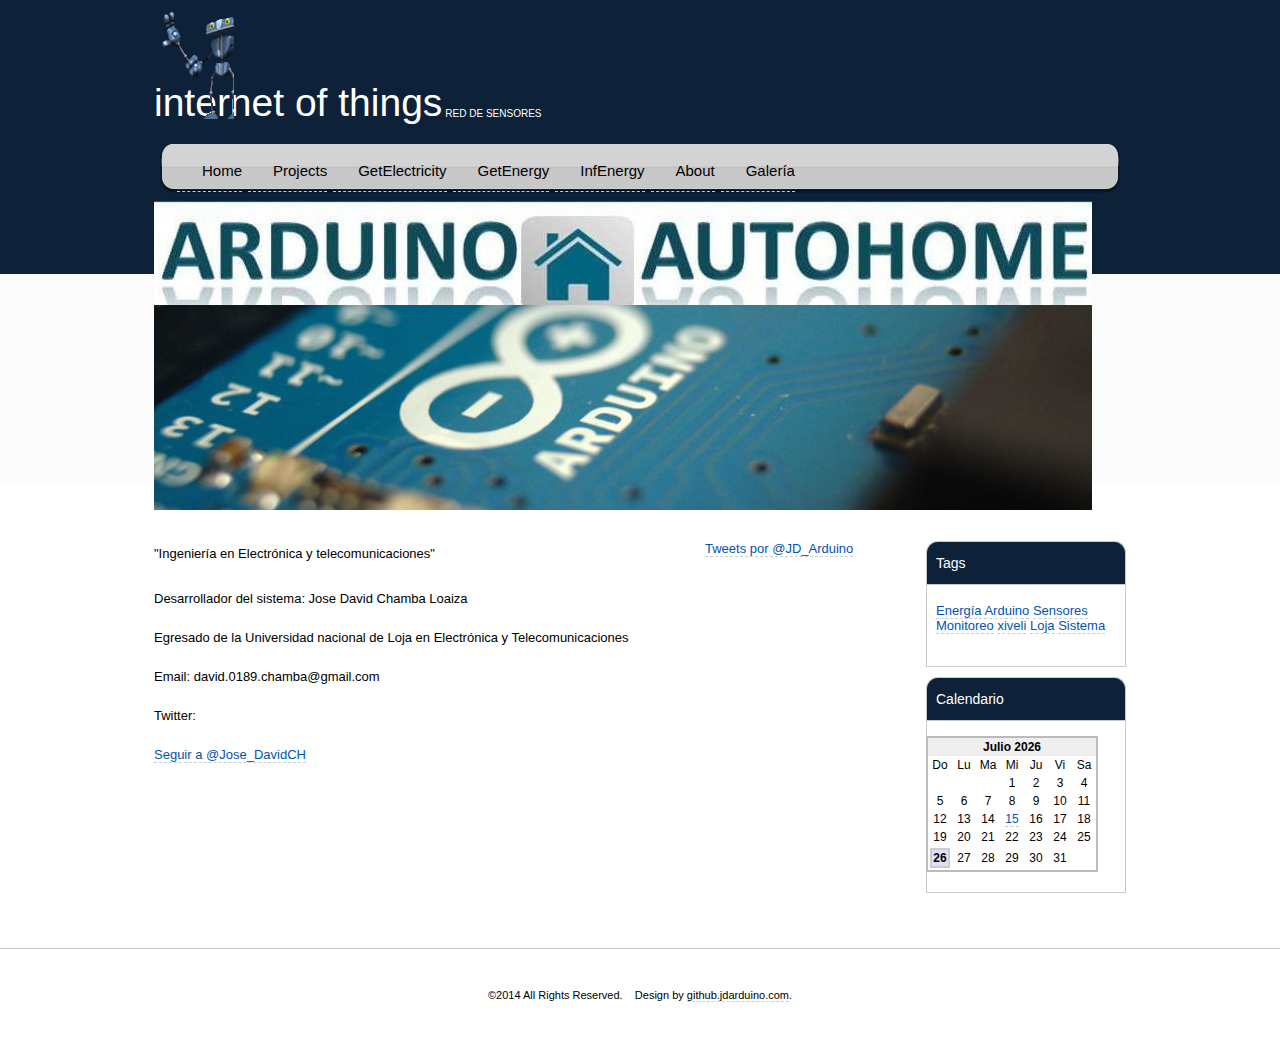
==== About.html @ bf0ffe4c "Versión 1.0 de jdarduino" ====
<!DOCTYPE html PUBLIC "-//W3C//DTD XHTML 1.0 Strict//EN" "http://www.w3.org/TR/xhtml1/DTD/xhtml1-strict.dtd">
<html xmlns="http://www.w3.org/1999/xhtml">
<head>
<meta http-equiv="content-type" content="text/html; charset=utf-8" />
<title> Internet of Things </title>
<meta name="keywords" content="" />
<meta name="Golden Gate  " content="" />
<link href="default.css" rel="stylesheet" type="text/css" media="screen" />

</head>
<body>

<div id="main_container">
	<div id="header">
    	<div id="logo"><a href="Inicio.html"><img src="images/robot01.gif" alt="" title="" border="0"></a></div>
        


<!-- start header -->
<div id="logo">
	<h1> Internet of Things  </h1>
	<p>Red de Sensores</p>
</div>
<div id="menu">
	<ul id="main">
                <li><a href="Home.html" title="">Home</a></li>
		<li><a href="Projects.html" title="">Projects</a></li>
		<li><a href="GetElectricity.html"title="">GetElectricity</a></li>
		<li><a href="GetEnergy.html"title="">GetEnergy</a></li>
		<li><a href="InfEnergy.html"title="">InfEnergy</a></li>
	</ul>
	<ul id="feed">
		<li><a class="current_page_item" href="About.html"title="">About</a></li>
		<li><a href="Galería.html"title="">Galería</a></li>
	</ul>
</div>
<!-- end header -->
<div id="banner">&nbsp;</div>

<div id="wrapper">
<!-- start page -->
<div id="page">
	<!-- start content -->
	<div id="content">
		    <div class="post">
			<h4 class="title">"Ingeniería en Electrónica y telecomunicaciones"</h4>
			

			 
				<p>Desarrollador del sistema: Jose David Chamba Loaiza</p>
                       <p>Egresado de la Universidad nacional de Loja en Electrónica y Telecomunicaciones</p>
	              <p>Email: david.0189.chamba@gmail.com</p>
                      <p>Twitter:</p>
<a href="https://twitter.com/Jose_DavidCH" class="twitter-follow-button" data-show-count="false" data-lang="es" data-size="large" data-dnt="true">Seguir a @Jose_DavidCH</a>
<script>!function(d,s,id){var js,fjs=d.getElementsByTagName(s)[0],p=/^http:/.test(d.location)?'http':'https';if(!d.getElementById(id)){js=d.createElement(s);js.id=id;js.src=p+'://platform.twitter.com/widgets.js';fjs.parentNode.insertBefore(js,fjs);}}(document, 'script', 'twitter-wjs');</script>
                          </div>           

             
	</div>              

	<!-- end content -->
	<!-- start sidebars -->
	<div id="sidebar1" class="sidebar">
<a class="twitter-timeline" href="https://twitter.com/JD_Arduino" data-widget-id="433421422673682432">Tweets por @JD_Arduino</a>
<script>!function(d,s,id){var js,fjs=d.getElementsByTagName(s)[0],p=/^http:/.test(d.location)?'http':'https';if(!d.getElementById(id)){js=d.createElement(s);js.id=id;js.src=p+"://platform.twitter.com/widgets.js";fjs.parentNode.insertBefore(js,fjs);}}(document,"script","twitter-wjs");</script>


	</div>

	<div id="sidebar2" class="sidebar">
		<ul>
			<li>
				<h2>Tags</h2>
				<p><a href="#">Energía</a> <a href="#">Arduino</a> <a href="#">Sensores</a> <a href="#">Monitoreo</a> <a href="#">xiveli</a> <a href="#">Loja</a> <a href="#">Sistema</a></li> 
			<li>
				<h2>Calendario</h2>
				
				
		
<SCRIPT type="text/javascript">
//  Begin Mensaje-------------------------------------------------------------------------------------------------------------->
/*
Created by A1 JavaScripts - http://www.a1javascripts.com/
This may be used freely as long as this msg is intact!
*/
msgFont='Arial,helvetiva';
msgFontSize="12";
msgFontColor="black"
/*
Here's the array that holds the text to change the divmessage to
when you mouseover. Change the text here
*/
function evento(dia,mes,titulo){
this.dia = dia
this.mes = mes
this.titulo = titulo
}

var eventos = new Array()
eventos[0] = new evento (8,2,"Iniciamos aprendiendo html")
eventos[1] = new evento (5,8,"este marca el evento del 5 agosto")
eventos[2] = new evento (15,7,"Mi evento de aiesec colombia<u><font color=ff0000>@++</font></u>")
eventos[3] = new evento (10,8,"Cumpleaño <u><font color=ff0000>Linda</font></u>")


function b_writeIt(obj, text){
	document.getElementById(obj).innerHTML=text		
}

function changeText(num){
	b_writeIt('divMessage',eventos[num].titulo)
}

function borrarText(){
	b_writeIt('divMessage',' ')
}
//  End Mensaje-------------------------------------------------------------------------------------------------------------->


<!-- STEP ONE: Place the following script into a separate JavaScript file called: calendar.js	 -->

<!-- This script and many more are available free online at -->
<!-- The JavaScript Source!! http://javascript.internet.com -->

<!-- Begin
//  SET ARRAYS
var day_of_week = new Array('Do','Lu','Ma','Mi','Ju','Vi','Sa');
var month_of_year = new Array('Enero','Febrero','Marzo','Abril','Mayo','Junio','Julio','Agosto','Septiembre','Octubre','Noviembre','Deciembre');

//  DECLARE AND INITIALIZE VARIABLES
var Calendar = new Date();
	    
var month = Calendar.getMonth();    // Returns month (0-11)
var today = Calendar.getDate();    // Returns day (1-31)
var weekday = Calendar.getDay();    // Returns day (1-31)

// Returns year
if(Calendar.getFullYear){
year = Calendar.getFullYear();//IE
}else{
year = Calendar.getYear()+1900;}//Mozilla Firefox

var DAYS_OF_WEEK = 7;    // "constant" for number of days in a week
var DAYS_OF_MONTH = 31;    // "constant" for number of days in a month
var cal;    // Used for printing

Calendar.setDate(1);    // Start the calendar day at '1'
Calendar.setMonth(month);    // Start the calendar month at now


/* VARIABLES FOR FORMATTING
NOTE: You can format the 'BORDER', 'BGCOLOR', 'CELLPADDING', 'BORDERCOLOR'
      tags to customize your caledanr's look. */

var TR_start = '<TR>';
var TR_end = '</TR>';
var highlight_start = '<TD WIDTH="20"><TABLE CELLSPACING=0 BORDER=1 BGCOLOR=DEDEFF BORDERCOLOR=CCCCCC style="font-size:' +msgFontSize+'px; font-family:'+msgFont+'; color:'+msgFontColor+'"><TR><TD WIDTH=18><B><CENTER>';
var highlight_end   = '</CENTER></TD></TR></TABLE></B>';
var TD_start = '<TD WIDTH="20"><CENTER>';
var TD_end = '</CENTER></TD>';

/* BEGIN CODE FOR CALENDAR
NOTE: You can format the 'BORDER', 'BGCOLOR', 'CELLPADDING', 'BORDERCOLOR'
tags to customize your calendar's look.*/

cal =  '<TABLE BORDER=1 CELLSPACING=0 CELLPADDING=0 BORDERCOLOR=BBBBBB style="font-size:' +msgFontSize+'px; font-family:'+msgFont+'; color:'+msgFontColor+'"><TR><TD>';
cal += '<TABLE BORDER=0 CELLSPACING=0 CELLPADDING=2 style="font-size:' +msgFontSize+'px; font-family:'+msgFont+'; color:'+msgFontColor+'">' + TR_start;
cal += '<TD COLSPAN="' + DAYS_OF_WEEK + '" BGCOLOR="#EFEFEF"><CENTER><B>';
cal += month_of_year[month]  + '   ' + year + '</B>' + TD_end + TR_end;
cal += TR_start;

//   DO NOT EDIT BELOW THIS POINT  //

// LOOPS FOR EACH DAY OF WEEK
for(index=0; index < DAYS_OF_WEEK; index++)
{
	cal += TD_start + day_of_week[index] + TD_end;
}

cal += TD_end + TR_end;
cal += TR_start;

// FILL IN BLANK GAPS UNTIL TODAY'S DAY
for(index=0; index < Calendar.getDay(); index++)
cal += TD_start + '  ' + TD_end;

// LOOPS FOR EACH DAY IN CALENDAR
for(index=0; index < DAYS_OF_MONTH; index++) 
{
if( Calendar.getDate() > index )
{
  // RETURNS THE NEXT DAY TO PRINT
  week_day =Calendar.getDay();

  // START NEW ROW FOR FIRST DAY OF WEEK
  if(week_day == 0)
  cal += TR_start;

  if(week_day != DAYS_OF_WEEK)
  {
	  // SET VARIABLE INSIDE LOOP FOR INCREMENTING PURPOSES
	  var day  = Calendar.getDate();
		
	  // PRINTS DAY
	 	var iEvent;
		for(iEvent=0; iEvent < eventos.length; iEvent++)
		{
			if( ((month+1)==eventos[iEvent].mes)  && (day==eventos[iEvent].dia) )//cuando coincidan con los eventos-JAIDER
		  		day = "<a href='javascript:void(0)' onMouseOver='changeText(" + iEvent + "); window.status=\"Perl Site\";return true;'  onMouseOut='borrarText(); window.status=\"\";return true;'> " + day + '</a>';
		}
		
		 // HIGHLIGHT TODAY'S DATE
		 if( today==Calendar.getDate() )		 
		 	 cal += highlight_start + day + highlight_end + TD_end;
	 	 else	//dias normales
		  cal += TD_start + day + TD_end;	  	
  } 

  // END ROW FOR LAST DAY OF WEEK
  if(week_day == DAYS_OF_WEEK)
  cal += TR_end;
  }

  // INCREMENTS UNTIL END OF THE MONTH
  Calendar.setDate(Calendar.getDate()+1);

}// end for loop

cal += '</TD></TR></TABLE></TABLE>';

//  End Calendario---------------------------------------------------------------------------------------------------------------->

</SCRIPT>


<SCRIPT  type="text/javascript">
//  PRINT CALENDAR
document.write(cal);
</SCRIPT>
<div id="divMessage" style="position:absolute; width:175px; height:80px; font-size: 12px; font-family: Arial; color:#000000;">
     </div>

				
			</li>

		</ul>
	</div>

	<!-- end sidebars -->
	<div style="clear: both;">&nbsp;</div>
</div>
<!-- end page -->
</div>
<div id="footer">
	<p>&copy;2014 All Rights Reserved. &nbsp;&nbsp; Design by <a href="https://github.com/jdarduino" rel="nofollow">github.jdarduino.com</a>.</p>
</div>
</body>


</html>
---- default.css ----
/*
Design by Free CSS Templates
http://www.freecsstemplates.org
Released for free under a Creative Commons Attribution 2.5 License
*/

body {
	margin: 0;
	padding: 0;
	background: #FFFFFF url(images/img01.jpg) repeat-x left top;
	font-family: Arial, Helvetica, sans-serif;
	font-size: 13px;
	color: #000000;
}

h1, h2, h3 {
	margin-top: 0;
	color: #0153B4;
}

h1 {
	font-size: 2em;
}

h2 {
	font-size: 1.6em;
}

h3 {
	font-size: 1em;
}

ul {
	list-style-image: url(images/img08.gif);
}

a {
	text-decoration: none;
	border-bottom: 1px dashed #CCCCCC;
	color: #0153B4;
}

a:hover {
	border-bottom: none;
}

a img {
	border: none;
}

img.left {
	float: left;
	margin: 0 20px 0 0;
}

img.right {
	float: right;
	margin: 0 0 0 20px;
}

/* Header */

#logo {
	width: 972px;
	height: 71px;
	margin: 0 auto;
	padding: 0 10px;
}

#logo h1, #logo p {
	float: left;
	margin: 0;
	color: #FFFFFF;
}

#logo h1 {
	padding: 10px 0 0 0;
	text-transform: lowercase;
	font-weight: normal;
	font-size: 3em;
}

#logo p {
	text-transform: uppercase;
	padding: 37px 0 0 3px;
	font-size: 10px;
	color: #FFFFFF;
}

#logo a {
	border: none;
	text-decoration: none;
	color: #FFFFFF;
}


/* Menu */

#menu {
	width: 972px;
	height: 52px;
	margin: 0 auto;
	padding-top: 7px;
	background: url(images/img02.jpg) no-repeat 



 top;
}

#menu ul{
list-style:none;padding:0 0 0 20px;margin: auto;display:block;
}
#menu ul li{
list-style:none;display:inline;float:left;width:auto;height:43px;padding:0px;line-height:43px; font-family:Arial, Helvetica, sans-serif; font-size:15px;
}
#menu ul li a{
height:42px; width: auto;float:left;text-decoration:none;padding:0 0 0 25px; margin:0px 3px 0px 3px;color:#000;text-align:center;
}
#menu ul li a:hover{
height:42px;width: auto;text-decoration:none;color: #000;padding:0 0 0 25px; background:url(images/menu_arrow.gif) no-repeat left;
}
#menu ul li a.current{
height:42px;width: auto;float:left;text-decoration:none;padding:0px;color: #000;padding:0 0 0 25px; background:url(images/menu_arrow.gif) no-repeat left;
}
/* Banner */

#banner {
	margin: 0 auto;
	width: 972px;
	height: 310px;
	background: url(images/img07.jpg) no-repeat left top;
}

/* Wrapper */

#wrapper {
}

/* Page */

#page {
	width: 972px;
	margin: 0 auto;
	padding: 30px 0;
}

#page-bg {
	padding: 11px 24px;
	background: url(images/img07.jpg) no-repeat;
}

/* Latest Post */

#latest-post {
	padding: 20px;
	border: 1px dashed #CCCCCC;
}

/* Content */

#content {
	float: left;
	width: 530px;
}

.post {
	margin-bottom: 20px;
	padding-bottom: 15px;
	line-height: 200%;
}

.post h1 {
	font-weight: normal;
	font-size: 30px;
}

.post h2 {
	font-size: 24px;
}

.title {
	margin: 0;
	padding-bottom: 6px;
	font-weight: normal;
	
}

.title a {
	border-bottom: none;
}

.title a:hover {
	border-bottom: 1px dashed #CCCCCC;
}

.byline {
	border-top: 1px dashed #CCCCCC;
	margin: 0 0 20px 0;
	text-transform: uppercase;
}

.entry {
}

.links {
	font-size: 11px;
}

.links a {
	display: block;
	border: none;
	color: #333333;
}

.links a:hover {
}

.links .more {
	float: left;
	padding-left: 25px;
	bpadding-right: 15px;
	text-transform: uppercase;
}

.links .comments {
	float: left;
	padding-left: 20px;
	background: url(images/img04.jpg) no-repeat left top;
}
/* Sidebars */

.sidebar {
	float: left;
	width: 200px;
	padding: 0 0 0 21px;
}

.sidebar ul {
	margin: 0;
	padding: 0;
	list-style: none;
}

.sidebar li {
	margin-bottom: 10px;
	padding: 0 0 20px 0px;
	background: url(images/img06.jpg) repeat-y left top;
	border-bottom: 1px solid #CCCCCC;
}

.sidebar li ul {
}

.sidebar li li {
	margin: 0;
	padding: 5px 10px;
	border: none;
}

.sidebar li h2 {
	height: 30px;
	margin: 0 0 10px 0;
	padding: 14px 0 5px 10px;
	background: url(images/img05.jpg) no-repeat left top;
	font-size: 14px;
	font-weight: normal;
	color: #FFFFFF;
}

.sidebar p {
	padding: 0 10px;
}

/* Search */

#searchform {
	margin: 0;
	padding: 0;
	border: none;
	background: none;
}

#searchform br {
	display: none;
}

#s {
	margin: 0;
	padding: 2px 2px;
	width: 120px;
	height: 18px;
	font-size: 10px;
	color: #000000;
}

#x {
	margin: 0;
	padding: 2px 5px;
	height: 24px;
	border: none;
	background: #A49D3C;
	text-decoration: none;
	text-transform: uppercase;
	font-family: Arial, Helvetica, sans-serif;
	font-size: 10px;
	color: #000000;
}
/* Calendar */

#calendar_wrap {
	padding: 0;
	text-align: center;
	font-size: 10px;
}

#calendar_wrap table {
	width: 100%;
}

#calendar_wrap th {
}

#calendar_wrap td {
}

#calendar_wrap tfoot td {
	border: none;
}

#calendar_wrap tfoot td#prev {
	text-align: left;
	font-weight: bold;
	border: none;
}

#calendar_wrap tfoot td#prev a {
	border: none;
}

#calendar_wrap tfoot td#next {
	text-align: right;
	font-weight: bold;
	border: none;
}

#calendar_wrap tfoot td#next a {
	border: none;
}

/* Footer */

#footer {
	border-top: 1px solid #C8C8C8;
	height: 100px;
}

#footer p {
	margin: 0;
	padding: 40px 0 0 0;
	text-align: center;
	font-size: 11px;
	color: #000000;
}

#footer a {
	color: #000000;
}
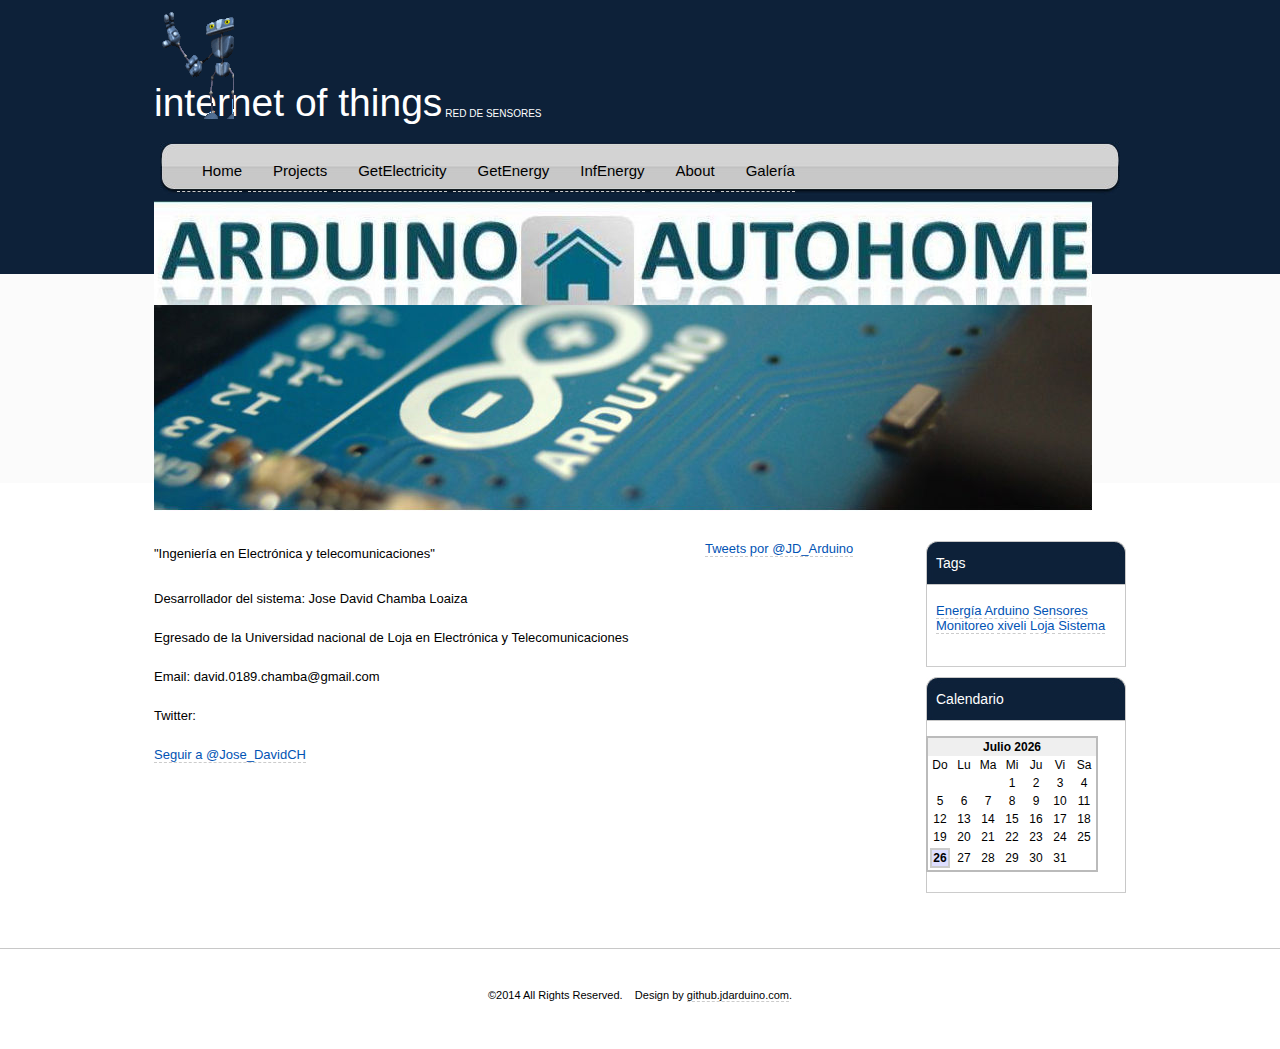
==== commit 7f0da02e: "Version1.1" ====
--- a/About.html
+++ b/About.html
@@ -97,10 +97,10 @@
 }
 
 var eventos = new Array()
-eventos[0] = new evento (8,2,"Iniciamos aprendiendo html")
-eventos[1] = new evento (5,8,"este marca el evento del 5 agosto")
-eventos[2] = new evento (15,7,"Mi evento de aiesec colombia<u><font color=ff0000>@++</font></u>")
-eventos[3] = new evento (10,8,"Cumpleaño <u><font color=ff0000>Linda</font></u>")
+eventos[0] = new evento (6,3,"Primera version de jdarduino.")
+eventos[1] = new evento (10,3,"Primeras pruebas de proyecto (Monitoreo de Energía.)")
+eventos[2] = new evento (17,3,"Se obtiene los resultados de la implementación del sistema.")
+eventos[3] = new evento (20,3,"Presentación del proyecto completo para sus críticas respectivas.")
 
 
 function b_writeIt(obj, text){
